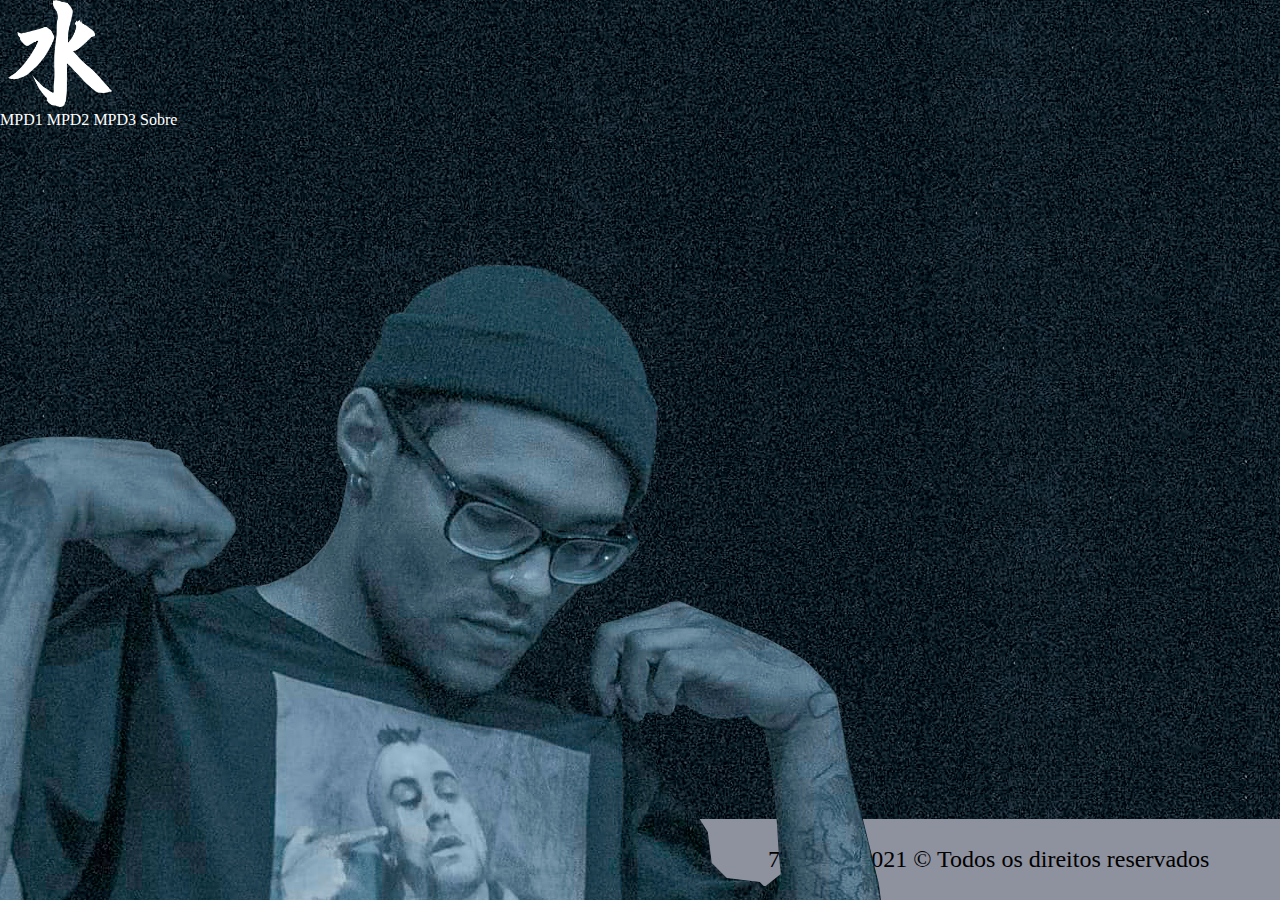
==== index.html @ dd463f10 "commit-2" ====
<!DOCTYPE html>
<html lang="pt-br">
<head>
    <meta charset="UTF-8">
    <meta name="author" content="kaua e marcus">
    <link rel="stylesheet" type="text/css" href="index.css">
    <link rel="shortcut icon" href="imagens/favicon.ico" type="image/x-icon">
    <script src="index.js"></script>
    <title>7k.com</title>
</head>
<body>
    <!--navbar-->
            <a href="index.html"><img id="logo" src="imagens/logo7k.png" alt="logo-home"></a>
            <nav class="navbar">
                <a class="linkdiv" href="mpd1.html">MPD1</a>
                <a class="linkdiv" href="mpd2.html">MPD2</a>
                <a class="linkdiv" href="mpd3.html">MPD3</a>
                <a class="linkdiv" href="sobre.html">Sobre</a>
            </nav>   
    <!--corpo-->
    <!--imagembuda-->
    <img id="budaft" src="imagens/budarecorte.png" alt="foto-yungbuda">
    <!--footer-->
    <footer id="rodape">
        <p id="txtrodape">7k.com - 2021 © Todos os direitos reservados</p>
    </footer>
</body>
</html>
---- index.css ----
*{
    margin: 0px;
    padding: 0px;
    border: 0px;
    overflow-x: hidden;
    overflow-y: hidden;
    scroll-behavior: smooth;
    box-sizing: border-box;
}
body {
    background-image: url("imagens/background.jpg");
}
#logo{
    max-width: 120px;
    width: auto;
}
.linkdiv{
    color: white;
    text-decoration: none;
}
#budaft{
    position:absolute;
    bottom:0;
    left: 0;
}
#rodape {
    background-color: #8e919e;
    position:absolute;
    bottom:0;
    width:100%;
    height: 9vh;
    z-index: -1;
}
#txtrodape {
    margin-left: 60vw;
    margin-top: 3vh;
    font-size: 18pt;
}
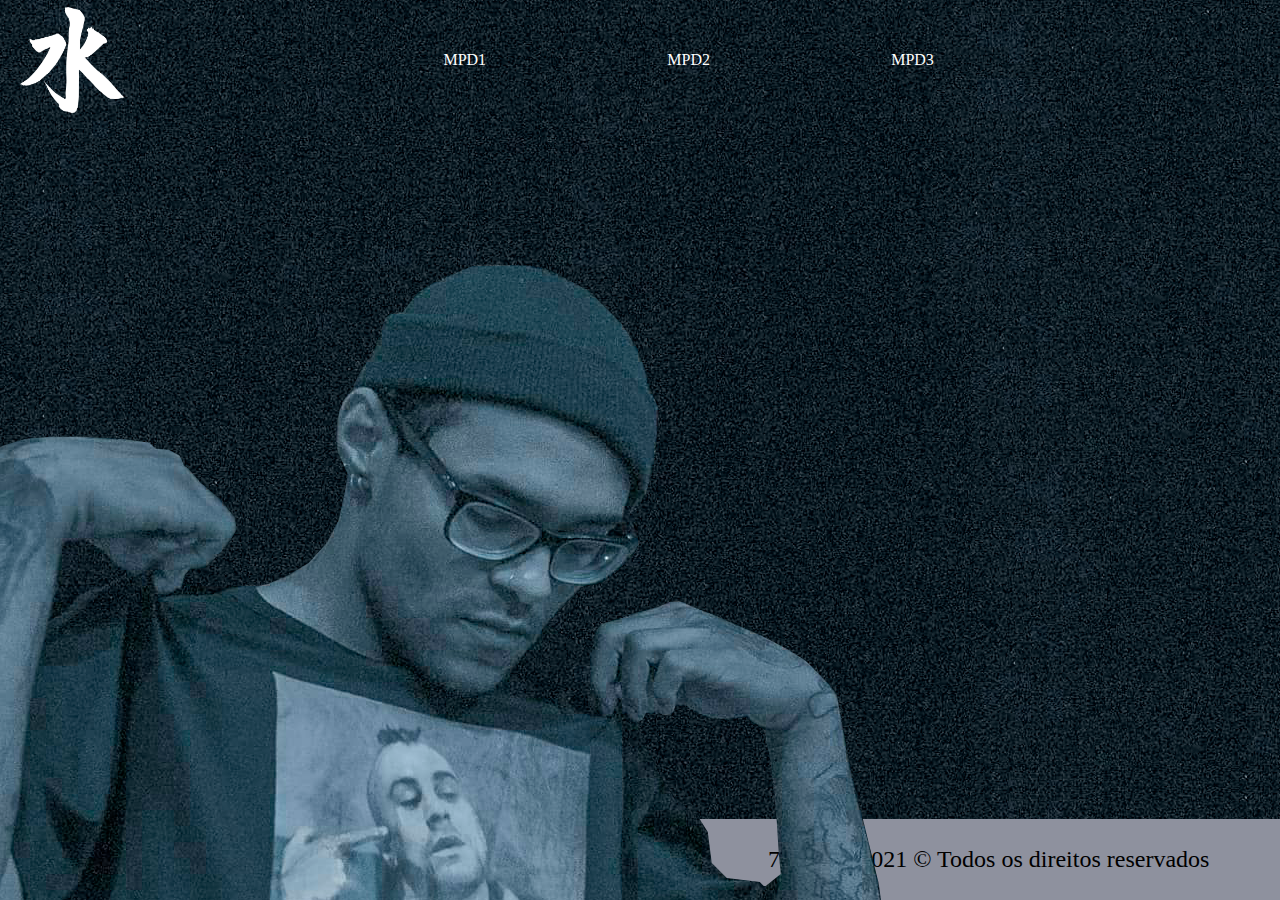
==== commit 4565f378: "commit-3" ====
--- a/index.html
+++ b/index.html
@@ -10,13 +10,19 @@
 </head>
 <body>
     <!--navbar-->
-            <a href="index.html"><img id="logo" src="imagens/logo7k.png" alt="logo-home"></a>
-            <nav class="navbar">
-                <a class="linkdiv" href="mpd1.html">MPD1</a>
-                <a class="linkdiv" href="mpd2.html">MPD2</a>
-                <a class="linkdiv" href="mpd3.html">MPD3</a>
-                <a class="linkdiv" href="sobre.html">Sobre</a>
-            </nav>   
+    <table>
+        <tr>
+            <td id="logocel"><a href="index.html"><img id="logo" src="imagens/logo7k.png" alt="logo-home"></a></td>
+
+            <td id="navbarcel"><nav id="navbar">
+                <td id="cel1"><a class="linkdiv" href="mpd1.html">MPD1</a></td>
+                <td id="cel2"><a class="linkdiv" href="mpd2.html">MPD2</a></td>
+                <td id="cel3"><a class="linkdiv" href="mpd3.html">MPD3</a></td>
+            </nav></td>
+
+            <td id="sobre"><a class="linkdiv" href="sobre.html">Sobre</a></td>
+        </tr>
+    </table>
     <!--corpo-->
     <!--imagembuda-->
     <img id="budaft" src="imagens/budarecorte.png" alt="foto-yungbuda">
--- a/index.css
+++ b/index.css
@@ -18,6 +18,25 @@
     color: white;
     text-decoration: none;
 }
+#logocel{
+    padding-left: 0.8vw;
+    padding-top: 0.5vh;
+}
+#cel1{
+    padding-right: 7vw;
+    padding-left: 24vw;
+}
+#cel2{
+    padding-right: 7vw;
+    padding-left: 7vw;
+}
+#cel3{
+    padding-right: 7vw;
+    padding-left: 7vw;
+}
+#sobre{
+    padding-left: 21vw;
+}
 #budaft{
     position:absolute;
     bottom:0;
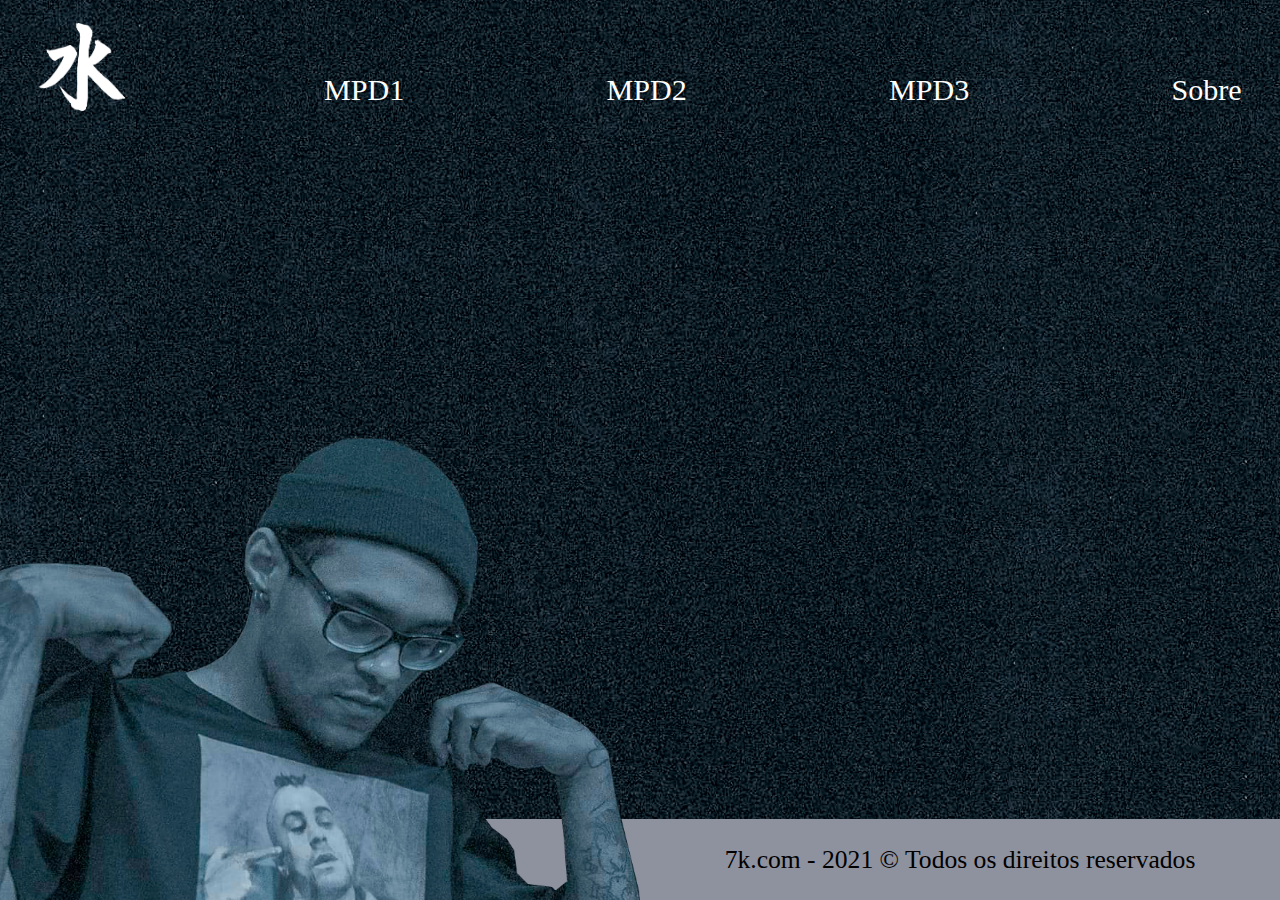
==== commit 3400f839: "commit-4" ====
--- a/index.html
+++ b/index.html
@@ -10,25 +10,23 @@
 </head>
 <body>
     <!--navbar-->
-    <table>
-        <tr>
-            <td id="logocel"><a href="index.html"><img id="logo" src="imagens/logo7k.png" alt="logo-home"></a></td>
-
-            <td id="navbarcel"><nav id="navbar">
-                <td id="cel1"><a class="linkdiv" href="mpd1.html">MPD1</a></td>
-                <td id="cel2"><a class="linkdiv" href="mpd2.html">MPD2</a></td>
-                <td id="cel3"><a class="linkdiv" href="mpd3.html">MPD3</a></td>
-            </nav></td>
-
-            <td id="sobre"><a class="linkdiv" href="sobre.html">Sobre</a></td>
-        </tr>
-    </table>
+        <a href="index.html"><img id="logo" src="imagens/logo7k.png" alt="logo-home"></a>
+    <div id="painav">
+        <nav id="navbar">
+            <a class="linknav" href="mpd1.html">MPD1</a>
+            <a class="linknav" href="mpd2.html">MPD2</a>
+            <a class="linknav" href="mpd3.html">MPD3</a>
+            <a class="linknav" id="sobre" href="sobre.html">Sobre</a>
+        </nav>
+    </div>
     <!--corpo-->
     <!--imagembuda-->
     <img id="budaft" src="imagens/budarecorte.png" alt="foto-yungbuda">
     <!--footer-->
     <footer id="rodape">
-        <p id="txtrodape">7k.com - 2021 © Todos os direitos reservados</p>
+        <div id="divrodape">
+            <p id="txtrodape">7k.com - 2021 © Todos os direitos reservados</p>
+        </div>
     </footer>
 </body>
 </html>--- a/index.css
+++ b/index.css
@@ -10,48 +10,58 @@
 body {
     background-image: url("imagens/background.jpg");
 }
+#painav{
+    margin-top: 2.5vh;
+    display: flex;
+    flex-direction: row;
+    justify-content: flex-end;
+}
 #logo{
-    max-width: 120px;
-    width: auto;
+    margin-top: 2.5vh;
+    margin-left: 2.5vw;
+    width: 100px;
+    float: left;
 }
-.linkdiv{
+#navbar{
+    padding: 0vw 3vw 0vw 15vw;
+    display: flex;
+    flex-direction: row;
+    justify-content: space-between;
+    align-items: center;
+    height: 15vh;
+    width: 94vw;
+}
+.linknav{
+    text-decoration: none;
     color: white;
-    text-decoration: none;
-}
-#logocel{
-    padding-left: 0.8vw;
-    padding-top: 0.5vh;
-}
-#cel1{
-    padding-right: 7vw;
-    padding-left: 24vw;
-}
-#cel2{
-    padding-right: 7vw;
-    padding-left: 7vw;
-}
-#cel3{
-    padding-right: 7vw;
-    padding-left: 7vw;
-}
-#sobre{
-    padding-left: 21vw;
+    font-size: clamp(0.75em, 1em + 1.1vw, 2em);
 }
 #budaft{
     position:absolute;
     bottom:0;
     left: 0;
+    float: left;
+    max-width: 50vw;
+    width: auto;
 }
 #rodape {
+    display: flex;
+    flex-direction: row-reverse;
     background-color: #8e919e;
     position:absolute;
     bottom:0;
     width:100%;
     height: 9vh;
     z-index: -1;
+
+}
+#divrodape{
+    display: flex;
+    flex-direction: row;
+    justify-content: center;
+    align-items: center;
+    width: 50%;
 }
 #txtrodape {
-    margin-left: 60vw;
-    margin-top: 3vh;
-    font-size: 18pt;
+    font-size: clamp(0.5em, 1em + 0.75vw, 2em);
 }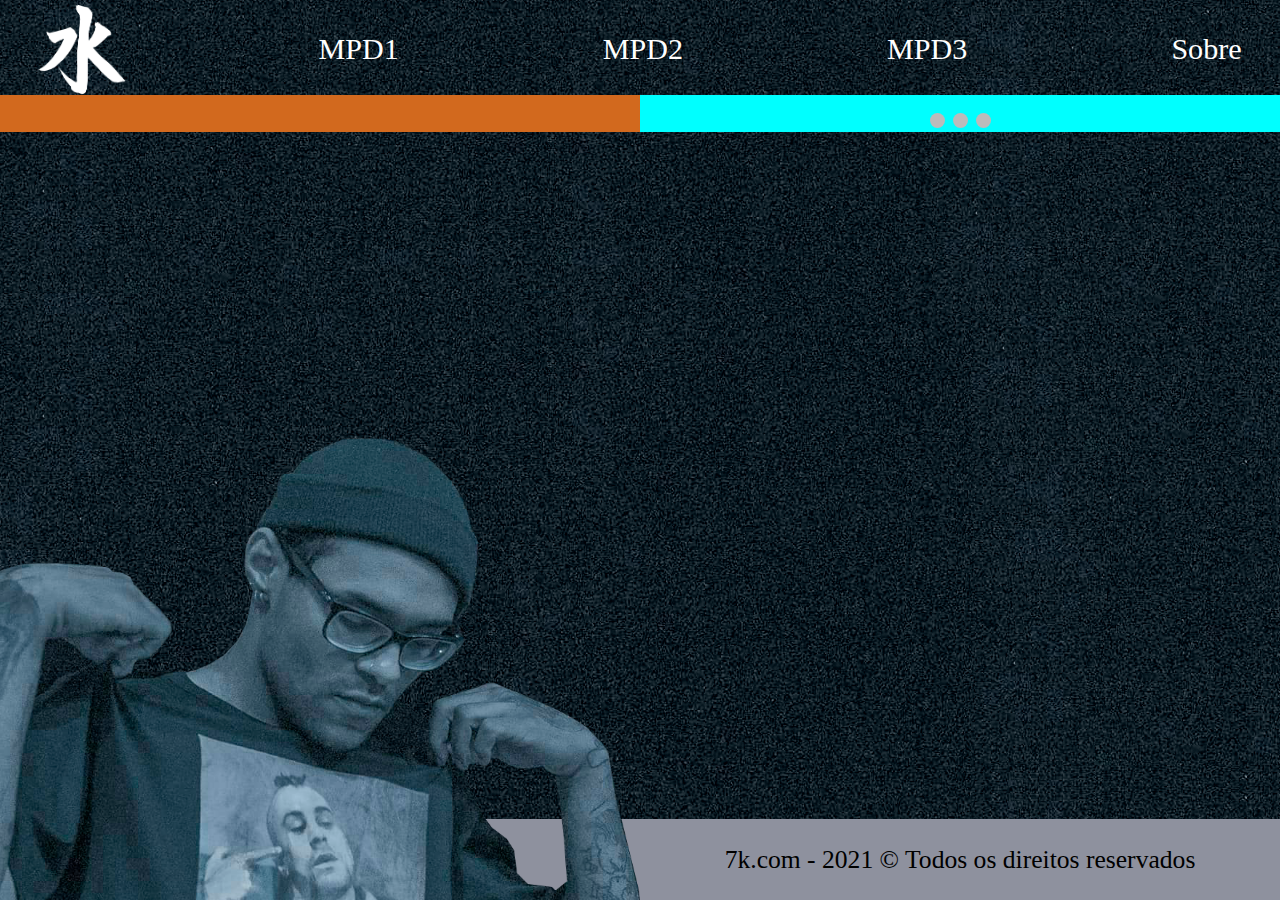
==== commit fa73ba22: "commit-5" ====
--- a/index.html
+++ b/index.html
@@ -10,6 +10,7 @@
 </head>
 <body>
     <!--navbar-->
+    <header>
         <a href="index.html"><img id="logo" src="imagens/logo7k.png" alt="logo-home"></a>
     <div id="painav">
         <nav id="navbar">
@@ -19,9 +20,45 @@
             <a class="linknav" id="sobre" href="sobre.html">Sobre</a>
         </nav>
     </div>
-    <!--corpo-->
+    </header>
+    <!-- Slideshow-->
+    <div id="voslide">
+    <div id="paislide">
+    <div class="slideshow-container">
+        <!--imagens-->
+        <div class="mySlides fade">
+        <div class="numbertext">1 / 3</div>
+        <img src="img1.jpg" style="width:100%">
+        <div class="text">Caption Text</div>
+    </div>
+    <div class="mySlides fade">
+        <div class="numbertext">2 / 3</div>
+        <img src="img2.jpg" style="width:100%">
+        <div class="text">Caption Two</div>
+    </div>
+    <div class="mySlides fade">
+        <div class="numbertext">3 / 3</div>
+        <img src="img3.jpg" style="width:100%">
+        <div class="text">Caption Three</div>
+    </div>
+
+  <!--buttons <> -->
+    <a class="prev" onclick="plusSlides(-1)">&#10094;</a>
+    <a class="next" onclick="plusSlides(1)">&#10095;</a>
+    </div>
+    <br>
+
+    <!-- circulos -->
+    <div style="text-align:center">
+        <span class="dot" onclick="currentSlide(1)"></span>
+        <span class="dot" onclick="currentSlide(2)"></span>
+        <span class="dot" onclick="currentSlide(3)"></span>
+    </div>
+    </div>
+    </div>
     <!--imagembuda-->
     <img id="budaft" src="imagens/budarecorte.png" alt="foto-yungbuda">
+
     <!--footer-->
     <footer id="rodape">
         <div id="divrodape">
--- a/index.css
+++ b/index.css
@@ -7,17 +7,22 @@
     scroll-behavior: smooth;
     box-sizing: border-box;
 }
-body {
+body{
     background-image: url("imagens/background.jpg");
 }
+header{
+    display: flex;
+    flex-direction: row;
+    align-items: center;
+}
 #painav{
-    margin-top: 2.5vh;
+    margin-top: 0.5vh;
     display: flex;
     flex-direction: row;
     justify-content: flex-end;
 }
 #logo{
-    margin-top: 2.5vh;
+    margin-top: 0.5vh;
     margin-left: 2.5vw;
     width: 100px;
     float: left;
@@ -28,13 +33,97 @@
     flex-direction: row;
     justify-content: space-between;
     align-items: center;
-    height: 15vh;
+    height: 10vh;
     width: 94vw;
 }
 .linknav{
     text-decoration: none;
     color: white;
-    font-size: clamp(0.75em, 1em + 1.1vw, 2em);
+    font-size: clamp(1em, 1em + 1.1vw, 2em);
+}
+#voslide{
+    display: flex;
+    flex-direction: row-reverse;
+    background-color: chocolate;
+}
+#paislide{
+    width: 50%;
+    background-color: aqua;
+}
+.slideshow-container{
+    max-width: 1000px;
+    position: relative;
+    margin: auto;
+}
+.mySlides{
+    display: none;
+}
+.prev, .next{
+    cursor: pointer;
+    position: absolute;
+    top: 50%;
+    width: auto;
+    margin-top: -22px;
+    padding: 16px;
+    color: white;
+    font-weight: bold;
+    font-size: 18px;
+    transition: 0.6s ease;
+    border-radius: 0 3px 3px 0;
+    user-select: none;
+}
+.next{
+    right: 0;
+    border-radius: 3px 0 0 3px;
+}
+.prev:hover, .next:hover{
+    background-color: rgba(0,0,0,0.8);
+}
+.text{
+    color: #f2f2f2;
+    font-size: 15px;
+    padding: 8px 12px;
+    position: absolute;
+    bottom: 8px;
+    width: 100%;
+    text-align: center;
+}
+.numbertext{
+    color: #f2f2f2;
+    font-size: 12px;
+    padding: 8px 12px;
+    position: absolute;
+    top: 0;
+}
+.dot{
+    cursor: pointer;
+    height: 15px;
+    width: 15px;
+    margin: 0 2px;
+    background-color: #bbb;
+    border-radius: 50%;
+    display: inline-block;
+    transition: background-color 0.6s ease;
+}
+  
+.active, .dot:hover{
+    background-color: #717171;
+}
+.fade{
+    -webkit-animation-name: fade;
+    -webkit-animation-duration: 1.5s;
+    animation-name: fade;
+    animation-duration: 1.5s;
+}
+  
+@-webkit-keyframes fade{
+    from {opacity: .4}
+    to {opacity: 1}
+}
+  
+  @keyframes fade{
+    from {opacity: .4}
+    to {opacity: 1}
 }
 #budaft{
     position:absolute;
@@ -44,7 +133,7 @@
     max-width: 50vw;
     width: auto;
 }
-#rodape {
+#rodape{
     display: flex;
     flex-direction: row-reverse;
     background-color: #8e919e;
@@ -62,6 +151,6 @@
     align-items: center;
     width: 50%;
 }
-#txtrodape {
-    font-size: clamp(0.5em, 1em + 0.75vw, 2em);
+#txtrodape{
+    font-size: clamp(0.75em, 1em + 0.75vw, 2em);
 }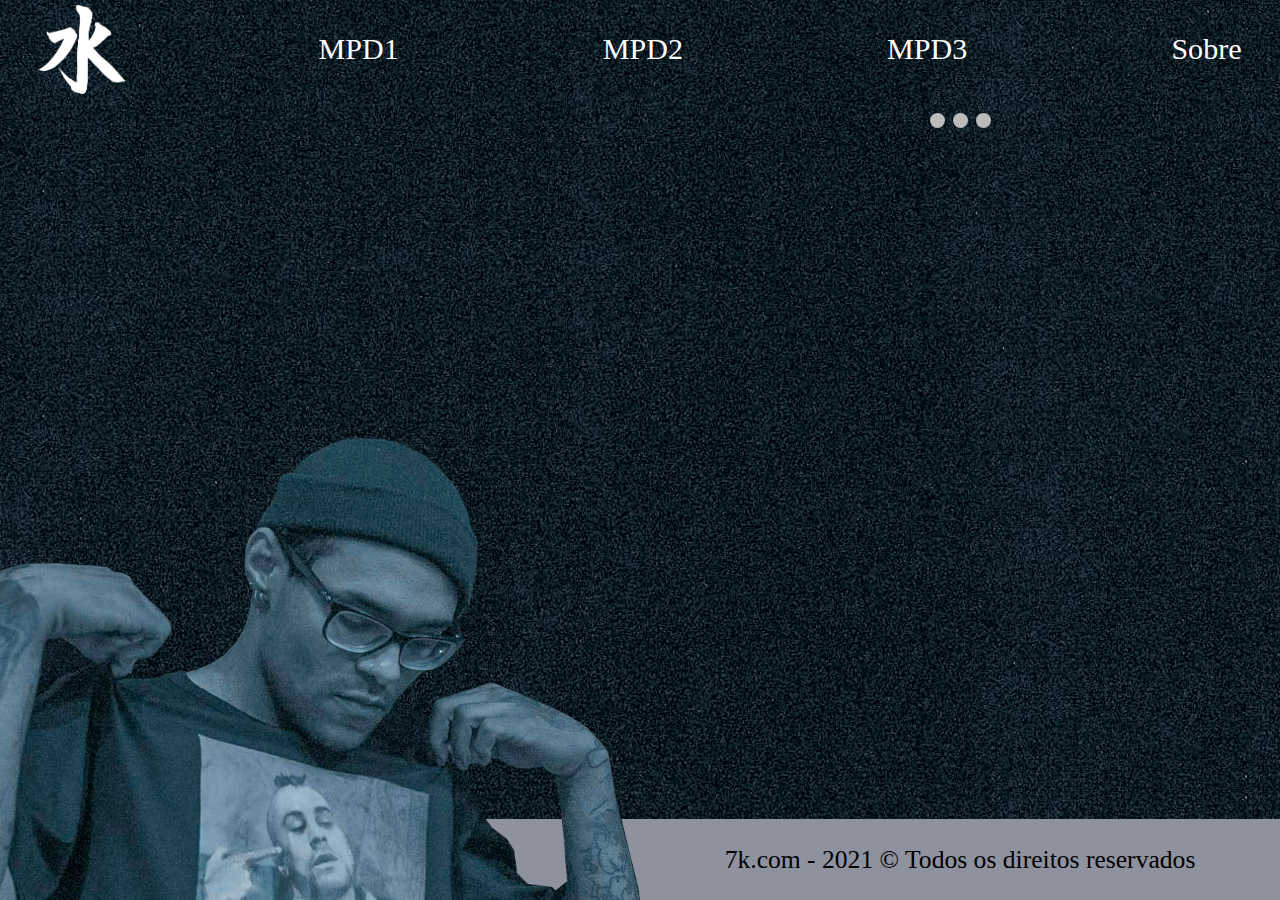
==== commit 9e59d971: "commit-5.5" ====
--- a/index.html
+++ b/index.html
@@ -28,17 +28,17 @@
         <!--imagens-->
         <div class="mySlides fade">
         <div class="numbertext">1 / 3</div>
-        <img src="img1.jpg" style="width:100%">
+        <img class="imgslide" src="imagens/MPD3.jpg">
         <div class="text">Caption Text</div>
     </div>
     <div class="mySlides fade">
         <div class="numbertext">2 / 3</div>
-        <img src="img2.jpg" style="width:100%">
+        <img class="imgslide" src="imagens/MPD2.jpg">
         <div class="text">Caption Two</div>
     </div>
     <div class="mySlides fade">
         <div class="numbertext">3 / 3</div>
-        <img src="img3.jpg" style="width:100%">
+        <img class="imgslide" src="imagens/MPD1.jpg">
         <div class="text">Caption Three</div>
     </div>
 
--- a/index.css
+++ b/index.css
@@ -44,14 +44,12 @@
 #voslide{
     display: flex;
     flex-direction: row-reverse;
-    background-color: chocolate;
 }
 #paislide{
     width: 50%;
-    background-color: aqua;
 }
 .slideshow-container{
-    max-width: 1000px;
+    max-width: 100%;
     position: relative;
     margin: auto;
 }
@@ -78,6 +76,10 @@
 }
 .prev:hover, .next:hover{
     background-color: rgba(0,0,0,0.8);
+}
+.imgslide{
+    max-width:40vw;
+    width: auto;
 }
 .text{
     color: #f2f2f2;
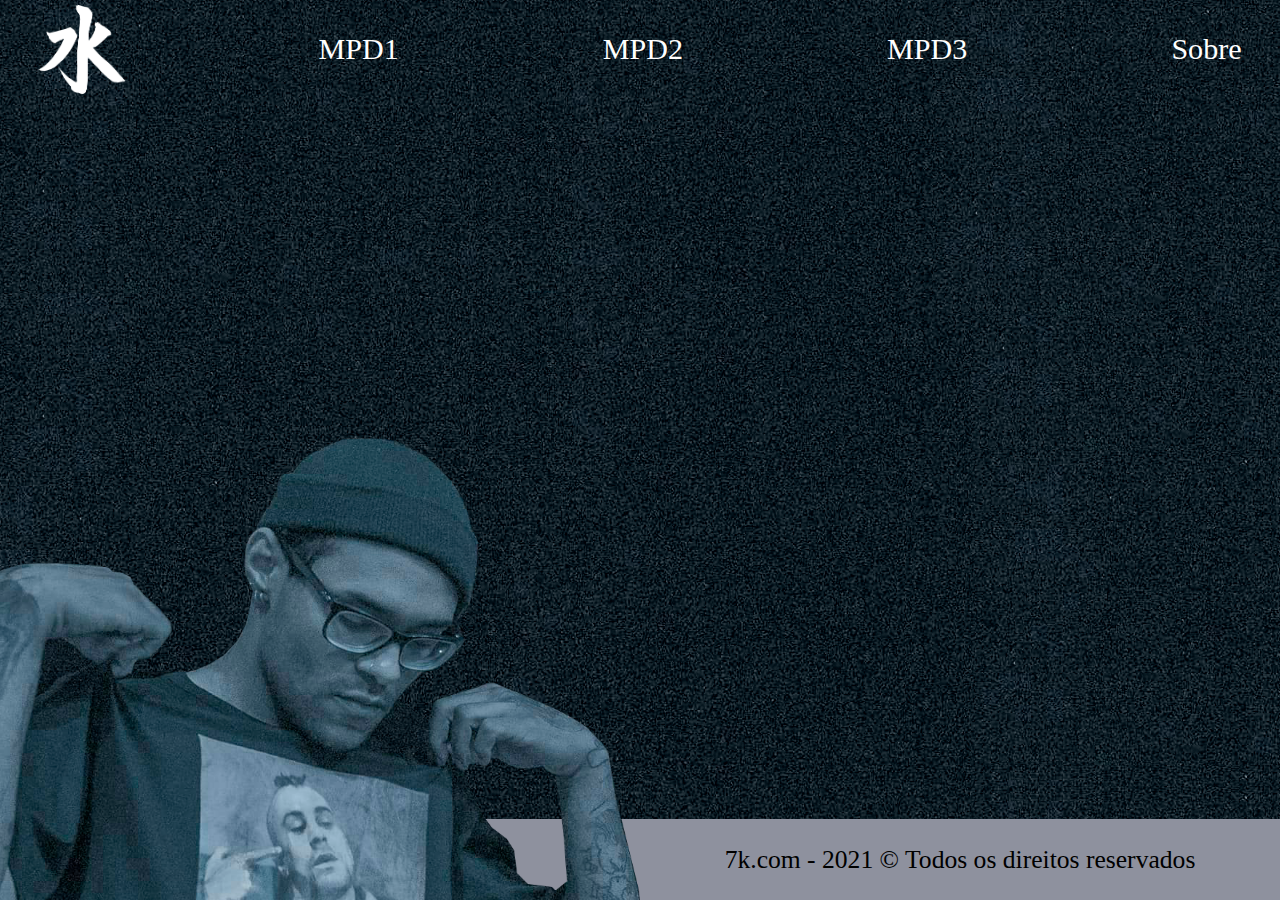
==== commit 1c6cbdde: "commit-5.0 v2" ====
--- a/index.html
+++ b/index.html
@@ -22,38 +22,9 @@
     </div>
     </header>
     <!-- Slideshow-->
-    <div id="voslide">
     <div id="paislide">
-    <div class="slideshow-container">
-        <!--imagens-->
-        <div class="mySlides fade">
-        <div class="numbertext">1 / 3</div>
-        <img class="imgslide" src="imagens/MPD3.jpg">
-        <div class="text">Caption Text</div>
-    </div>
-    <div class="mySlides fade">
-        <div class="numbertext">2 / 3</div>
-        <img class="imgslide" src="imagens/MPD2.jpg">
-        <div class="text">Caption Two</div>
-    </div>
-    <div class="mySlides fade">
-        <div class="numbertext">3 / 3</div>
-        <img class="imgslide" src="imagens/MPD1.jpg">
-        <div class="text">Caption Three</div>
-    </div>
-
-  <!--buttons <> -->
-    <a class="prev" onclick="plusSlides(-1)">&#10094;</a>
-    <a class="next" onclick="plusSlides(1)">&#10095;</a>
-    </div>
-    <br>
-
-    <!-- circulos -->
-    <div style="text-align:center">
-        <span class="dot" onclick="currentSlide(1)"></span>
-        <span class="dot" onclick="currentSlide(2)"></span>
-        <span class="dot" onclick="currentSlide(3)"></span>
-    </div>
+    <div id="slide">
+        
     </div>
     </div>
     <!--imagembuda-->
--- a/index.css
+++ b/index.css
@@ -41,91 +41,9 @@
     color: white;
     font-size: clamp(1em, 1em + 1.1vw, 2em);
 }
-#voslide{
+#paislide{
     display: flex;
     flex-direction: row-reverse;
-}
-#paislide{
-    width: 50%;
-}
-.slideshow-container{
-    max-width: 100%;
-    position: relative;
-    margin: auto;
-}
-.mySlides{
-    display: none;
-}
-.prev, .next{
-    cursor: pointer;
-    position: absolute;
-    top: 50%;
-    width: auto;
-    margin-top: -22px;
-    padding: 16px;
-    color: white;
-    font-weight: bold;
-    font-size: 18px;
-    transition: 0.6s ease;
-    border-radius: 0 3px 3px 0;
-    user-select: none;
-}
-.next{
-    right: 0;
-    border-radius: 3px 0 0 3px;
-}
-.prev:hover, .next:hover{
-    background-color: rgba(0,0,0,0.8);
-}
-.imgslide{
-    max-width:40vw;
-    width: auto;
-}
-.text{
-    color: #f2f2f2;
-    font-size: 15px;
-    padding: 8px 12px;
-    position: absolute;
-    bottom: 8px;
-    width: 100%;
-    text-align: center;
-}
-.numbertext{
-    color: #f2f2f2;
-    font-size: 12px;
-    padding: 8px 12px;
-    position: absolute;
-    top: 0;
-}
-.dot{
-    cursor: pointer;
-    height: 15px;
-    width: 15px;
-    margin: 0 2px;
-    background-color: #bbb;
-    border-radius: 50%;
-    display: inline-block;
-    transition: background-color 0.6s ease;
-}
-  
-.active, .dot:hover{
-    background-color: #717171;
-}
-.fade{
-    -webkit-animation-name: fade;
-    -webkit-animation-duration: 1.5s;
-    animation-name: fade;
-    animation-duration: 1.5s;
-}
-  
-@-webkit-keyframes fade{
-    from {opacity: .4}
-    to {opacity: 1}
-}
-  
-  @keyframes fade{
-    from {opacity: .4}
-    to {opacity: 1}
 }
 #budaft{
     position:absolute;
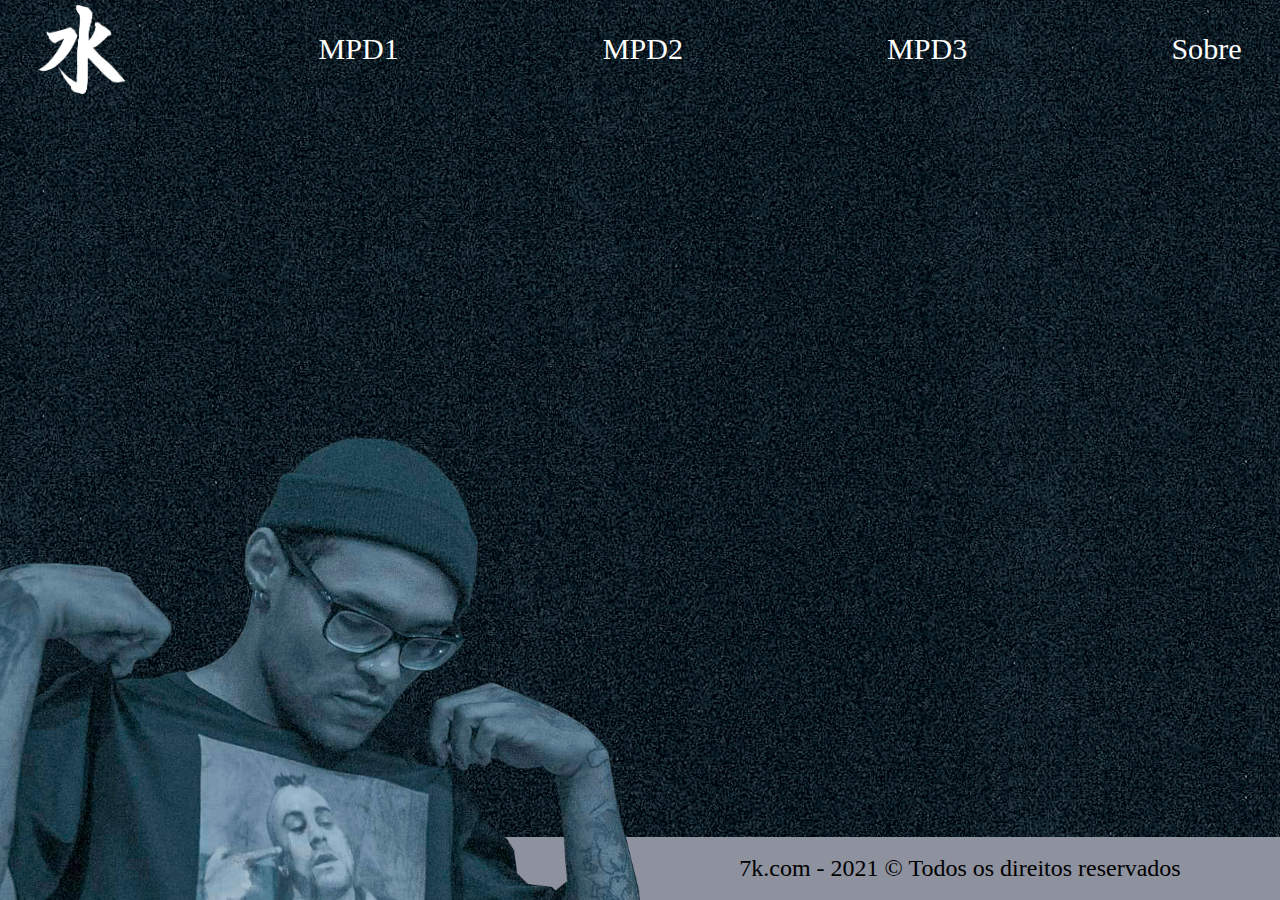
==== commit 6a4edc76: "commit-8" ====
--- a/index.html
+++ b/index.html
@@ -28,7 +28,7 @@
     </div>
     </div>
     <!--imagembuda-->
-    <img id="budaft" src="imagens/budarecorte.png" alt="foto-yungbuda">
+    <img class="budaft" src="imagens/budarecorte.png" alt="foto-yungbuda">
 
     <!--footer-->
     <footer id="rodape">
--- a/index.css
+++ b/index.css
@@ -45,7 +45,7 @@
     display: flex;
     flex-direction: row-reverse;
 }
-#budaft{
+.budaft{
     position:absolute;
     bottom:0;
     left: 0;
@@ -60,7 +60,7 @@
     position:absolute;
     bottom:0;
     width:100%;
-    height: 9vh;
+    height: 7vh;
     z-index: -1;
 
 }
@@ -72,5 +72,8 @@
     width: 50%;
 }
 #txtrodape{
-    font-size: clamp(0.75em, 1em + 0.75vw, 2em);
+    font-size: clamp(0.75em, 1em + 0.75vw, 1.5em);
+}
+#rodapeft{
+    width: 50%;
 }